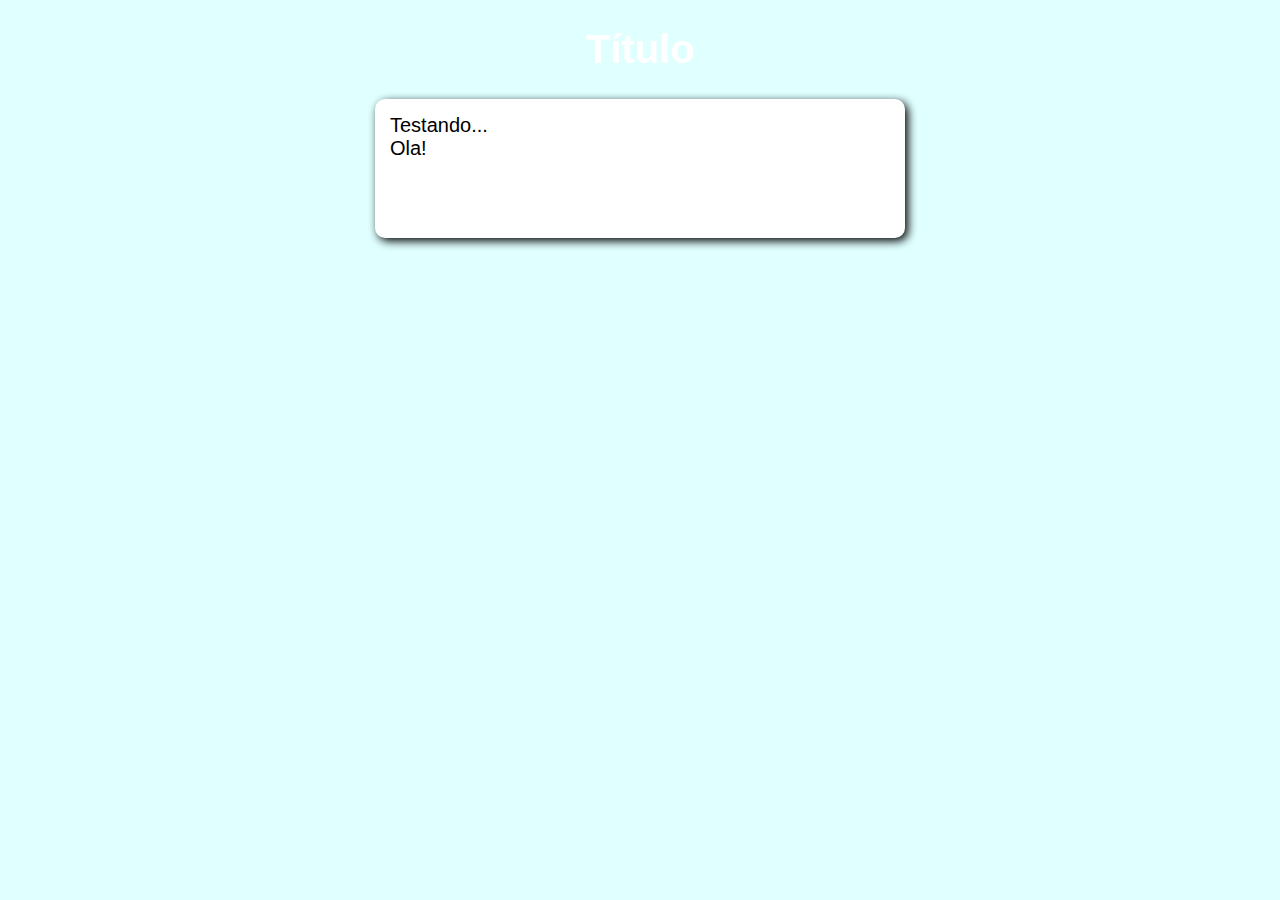
==== aula14/ex16/index.html @ eba0ae43 "commit" ====
<!DOCTYPE html>
<html lang="pt-br">
<head>
    <meta charset="UTF-8">
    <meta http-equiv="X-UA-Compatible" content="IE=edge">
    <meta name="viewport" content="width=device-width, initial-scale=1.0">
    <title>Document</title>
    <link rel="stylesheet" href="style.css">
</head>
<body>
    <header>
        <h1>Título</h1>
    </header>
    <section>
        <div>
            Testando...
        </div>
        <div>
            Ola!
        </div>
        <footer>
            <p>&copy; Nickolas Andre</p>
        </footer>
    </section>
    <script src="script.js"></script>
</body>
</html>
---- aula14/ex16/style.css ----
@charset "UTF-8";

body{
    background: lightcyan;
    font: normal  15pt   Arial;
}

header{
    color: white;
    text-align: center;
}

section{
    background: white;
    border-radius: 10px;
    padding: 15px;
    width: 500px;
    margin: auto;
    box-shadow: 3px 3px 10px black;
}

footer{
    color: white;
    text-align: center;
    font-style: italic;
}
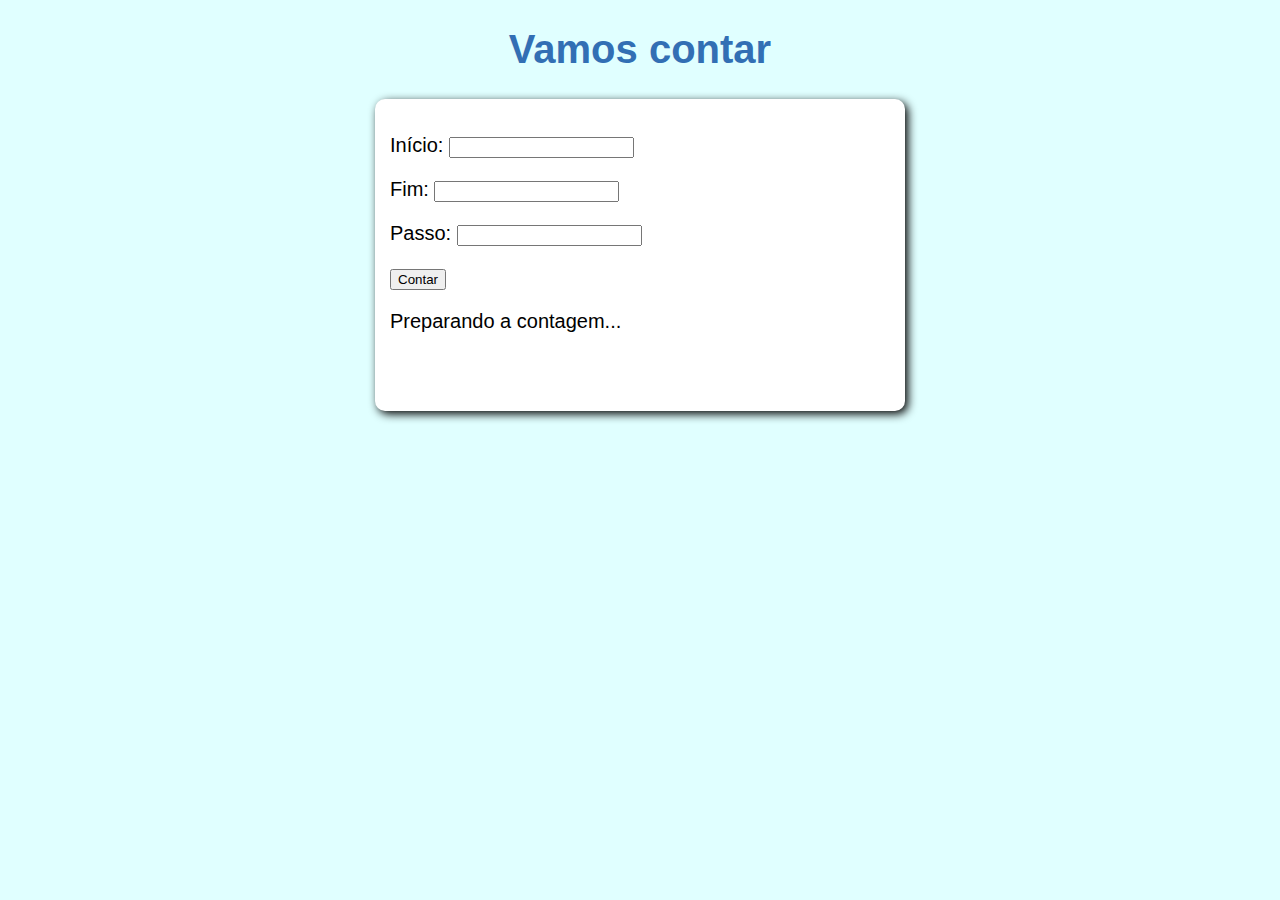
==== commit 3eeedea8: "commit" ====
--- a/aula14/ex16/index.html
+++ b/aula14/ex16/index.html
@@ -4,19 +4,22 @@
     <meta charset="UTF-8">
     <meta http-equiv="X-UA-Compatible" content="IE=edge">
     <meta name="viewport" content="width=device-width, initial-scale=1.0">
-    <title>Document</title>
+    <title>Super Contador</title>
     <link rel="stylesheet" href="style.css">
 </head>
 <body>
     <header>
-        <h1>Título</h1>
+        <h1>Vamos contar</h1>
     </header>
     <section>
         <div>
-            Testando...
+            <p>Início: <input type="number" name="Início" id="txti"></p>
+            <p>Fim: <input type="number" name="fim" id="txtf"></p>
+            <p>Passo: <input type="number" name="passo" id="txtp"></p>
+            <p><input type="button" value="Contar" onclick="contar()"></p>
         </div>
-        <div>
-            Ola!
+        <div id="res">
+            Preparando a contagem...
         </div>
         <footer>
             <p>&copy; Nickolas Andre</p>
--- a/aula14/ex16/style.css
+++ b/aula14/ex16/style.css
@@ -6,7 +6,7 @@
 }
 
 header{
-    color: white;
+    color: rgb(50, 111, 180);
     text-align: center;
 }
 
